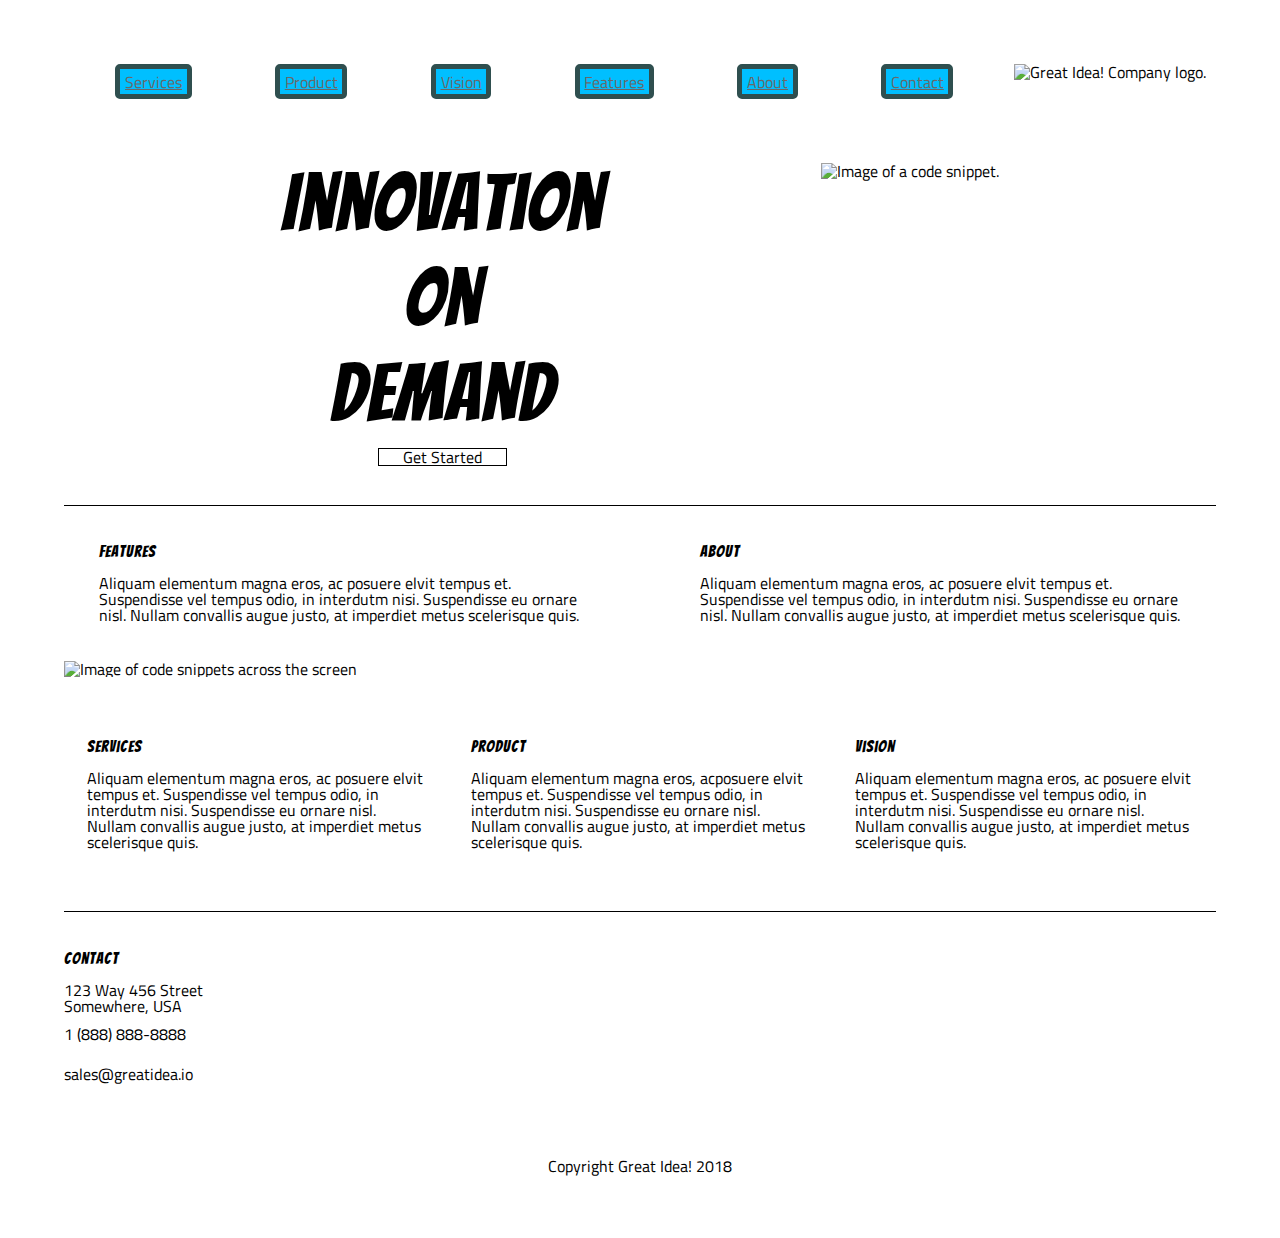
==== index.html @ fa13971f "past code uploaded" ====
<!doctype html>

<html lang="en">

<head>
    <meta charset="utf-8">
    <title>Great Idea - Responsive I</title>

    <link href="https://fonts.googleapis.com/css?family=Bangers|Titillium+Web" rel="stylesheet">
    <link rel="stylesheet" href="css/index.css">

</head>

<body>
    <!-- Use past code you created here for Great Idea Web Page or past solution for Great Idea Web Page HTML here! -->

    <header>
        <nav class="links">

            <a href="services.html">Services</a> <a href="product.html">Product</a> <a href="vision.html">Vision</a> <a href="features.html">Features</a> <a href="index.html">About</a> <a href="contact.html">Contact</a>

        </nav>

        <img class="logo" src="img/logo.png" alt="Great Idea! Company logo.">

    </header>



    <div class="intro">

        <div id="title">
            <h1>Innovation</h1>
            <h1>On</h1>
            <h1>Demand</h1>
            <p id="button">Get Started</p>
        </div>

        <img src="img/header-img.png" alt="Image of a code snippet.">


    </div>

    <section class="top">

        <div>
            <h3>Features</h3>
            <p>Aliquam elementum magna eros, ac posuere elvit tempus et. Suspendisse vel tempus odio, in interdutm nisi. Suspendisse eu ornare nisl. Nullam convallis augue justo, at imperdiet metus scelerisque quis.</p>
        </div>

        <div>
            <h3>About</h3>
            <p>Aliquam elementum magna eros, ac posuere elvit tempus et. Suspendisse vel tempus odio, in interdutm nisi. Suspendisse eu ornare nisl. Nullam convallis augue justo, at imperdiet metus scelerisque quis.</p>
        </div>

    </section>

    <img class="middle-img" src="img/mid-page-accent.jpg" alt="Image of code snippets across the screen">

    <section class="bottom">

        <div>
            <h3>Services </h3>
            <p>Aliquam elementum magna eros, ac posuere elvit tempus et. Suspendisse vel tempus odio, in interdutm nisi. Suspendisse eu ornare nisl. Nullam convallis augue justo, at imperdiet metus scelerisque quis.</p>
        </div>

        <div>
            <h3>Product</h3>
            <p>Aliquam elementum magna eros, acposuere elvit tempus et. Suspendisse vel tempus odio, in interdutm nisi. Suspendisse eu ornare nisl. Nullam convallis augue justo, at imperdiet metus scelerisque quis.</p>
        </div>

        <div>
            <h3>Vision</h3>
            <p>Aliquam elementum magna eros, ac posuere elvit tempus et. Suspendisse vel tempus odio, in interdutm nisi. Suspendisse eu ornare nisl. Nullam convallis augue justo, at imperdiet metus scelerisque quis.</p>
        </div>

    </section>

    <section class="contact">
        <h3>Contact</h3>
        <address>123 Way 456 Street</address>
        <address>Somewhere, USA</address>
        <p>1 (888) 888-8888</p>
        <p>sales@greatidea.io</p>
    </section>

    <footer>
        <p id="copyright">Copyright Great Idea! 2018</p>
    </footer>

</body>

</html>
---- css/index.css ----
/* Use your own code or past solution for Great Idea Web Page CSS here! */


/* http://meyerweb.com/eric/tools/css/reset/ 
   v2.0 | 20110126
   License: none (public domain)
*/

html,
body,
div,
span,
applet,
object,
iframe,
h1,
h2,
h3,
h4,
h5,
h6,
p,
blockquote,
pre,
a,
abbr,
acronym,
address,
big,
cite,
code,
del,
dfn,
em,
img,
ins,
kbd,
q,
s,
samp,
small,
strike,
strong,
sub,
sup,
tt,
var,
b,
u,
i,
center,
dl,
dt,
dd,
ol,
ul,
li,
fieldset,
form,
label,
legend,
table,
caption,
tbody,
tfoot,
thead,
tr,
th,
td,
article,
aside,
canvas,
details,
embed,
figure,
figcaption,
footer,
header,
hgroup,
menu,
nav,
output,
ruby,
section,
summary,
time,
mark,
audio,
video {
    margin: 0;
    padding: 0;
    border: 0;
    font-size: 100%;
    font: inherit;
    vertical-align: baseline;
}


/* HTML5 display-role reset for older browsers */

article,
aside,
details,
figcaption,
figure,
footer,
header,
hgroup,
menu,
nav,
section {
    display: block;
}

body {
    line-height: 1;
}

ol,
ul {
    list-style: none;
}

blockquote,
q {
    quotes: none;
}

blockquote:before,
blockquote:after,
q:before,
q:after {
    content: '';
    content: none;
}

table {
    border-collapse: collapse;
    border-spacing: 0;
}


/* Set every element's box-sizing to border-box */

* {
    box-sizing: border-box;
}

html,
body {
    height: 100%;
    font-family: 'Titillium Web', sans-serif;
}

h1,
h2,
h3,
h4,
h5 {
    font-family: 'Bangers', cursive;
    letter-spacing: 1px;
    margin-bottom: 15px;
}


/* Copy and paste your work from yesterday here and start to refactor into flexbox */

header {
    width: 100%;
    display: flex;
    justify-content: space-around;
    padding: 5%;
}

.links {
    width: 80%;
    display: flex;
    justify-content: space-around;
    align-items: center;
}

a {
    color: dimgray;
    border: 5px solid darkslategrey;
    border-radius: 5px;
    background-color: deepskyblue;
    padding: 0.5%;
}

a:hover {
    border: 5px dotted darkorange;
    background-color: ghostwhite;
}

.intro {
    width: 90%;
    display: flex;
    justify-content: space-evenly;
    border-bottom: 1px solid black;
    margin: auto;
    padding-bottom: 3%;
}

#title {
    font-size: 80px;
    text-align: center;
    display: flex;
    flex-direction: column;
    justify-content: space-evenly;
    align-items: center;
}

#button {
    font-size: 16px;
    border: 1px solid black;
    width: 40%;
    text-align: center;
}

.top {
    display: flex;
    justify-content: space-around;
    padding: 3%;
}

.top div {
    width: 40%;
}

.middle-img {
    display: flex;
    justify-content: center;
    align-items: center;
    width: 90%;
    margin: auto;
}

.bottom {
    display: flex;
    justify-content: space-evenly;
    border-bottom: 1px solid black;
    margin: auto;
    padding-top: 3%;
    padding-bottom: 3%;
    width: 90%;
}

.bottom div {
    padding: 2%;
}

.contact {
    display: flex;
    flex-direction: column;
    width: 90%;
    margin: auto;
    padding-top: 3%;
}

.contact p {
    line-height: 40px;
}

footer {
    text-align: center;
    padding: 5%;
}


/* CSS for services page */

.services-header-img {
    display: flex;
    justify-content: center;
    align-items: center;
    width: 90%;
    margin: auto;
}

h2 {
    font-size: 20px;
    font-weight: bold;
}

.one {
    display: flex;
    flex-direction: column;
    border-bottom: 2px solid dimgrey;
    width: 90%;
    margin: auto;
    padding-top: 3%;
    padding-bottom: 3%;
}

.two {
    width: 90%;
    margin: auto;
    padding-top: 1%;
    padding-bottom: 1%;
    display: flex;
    flex-wrap: wrap;
    justify-content: space-around;
    align-content: space-around;
}

.two div {
    border: 1px solid black;
    background-color: lightgray;
    width: 40%;
    padding: 2%;
    display: flex;
    flex-direction: column;
    margin: 15px;
}

.learn-more {
    border: 1px solid black;
    border-radius: 5px;
    background-color: white;
    display: flex;
    justify-content: center;
    width: 40%;
    padding: 2%;
}

.learn-more:hover {
    border: 5px solid darkslategrey;
    background-color: deepskyblue;
}

.three {
    display: flex;
    justify-content: space-around;
    width: 90%;
    margin: auto;
    padding-top: 4%;
    padding-bottom: 5%;
    border-top: 2px solid black;
}

.three div {
    display: flex;
    flex-direction: column;
    width: 40%;
}

ul {
    padding: 5%;
}

.services-header-img {
    width: 40%;
}
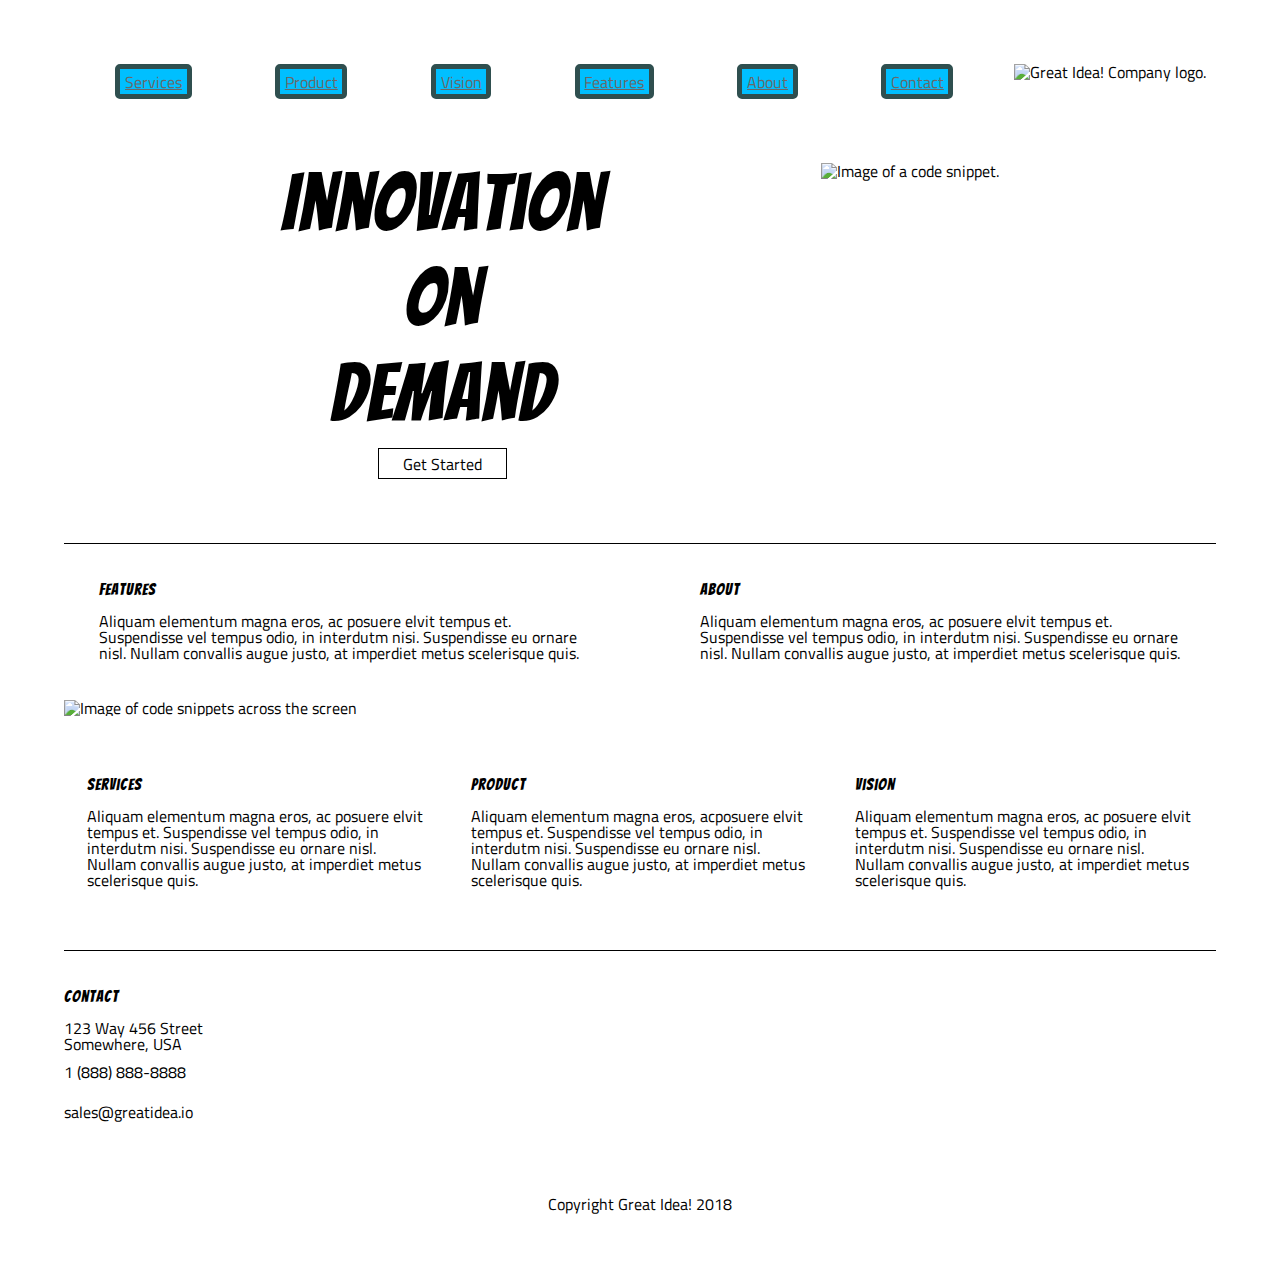
==== commit 0eb13434: "tablet settings formatted" ====
--- a/index.html
+++ b/index.html
@@ -8,6 +8,8 @@
 
     <link href="https://fonts.googleapis.com/css?family=Bangers|Titillium+Web" rel="stylesheet">
     <link rel="stylesheet" href="css/index.css">
+    <!--added viewport meta tag-->
+    <meta name="viewport" content="width=device-width, initial-scale=1">
 
 </head>
 
@@ -36,7 +38,7 @@
             <p id="button">Get Started</p>
         </div>
 
-        <img src="img/header-img.png" alt="Image of a code snippet.">
+        <img class="intro-img" src="img/header-img.png" alt="Image of a code snippet.">
 
 
     </div>
--- a/css/index.css
+++ b/css/index.css
@@ -198,7 +198,7 @@
     justify-content: space-evenly;
     border-bottom: 1px solid black;
     margin: auto;
-    padding-bottom: 3%;
+    padding-bottom: 5%;
 }
 
 #title {
@@ -215,6 +215,7 @@
     border: 1px solid black;
     width: 40%;
     text-align: center;
+    padding: 2%;
 }
 
 .top {
@@ -350,4 +351,65 @@
 
 .services-header-img {
     width: 40%;
+}
+
+@media(max-width:800px) {
+    header {
+        flex-direction: column-reverse;
+        width: 100%;
+        justify-content: space-evenly;
+        align-items: center;
+    }
+    .links {
+        justify-content: space-between;
+        margin: auto;
+    }
+    .logo {
+        width: 30%;
+        margin-bottom: 5%;
+    }
+    .intro-img {
+        display: none;
+    }
+    .intro {
+        padding: 8%;
+        border-bottom: 2px solid black;
+    }
+    .bottom {
+        border-bottom: 2px solid black;
+    }
+}
+
+@media(max-width:500px) {
+    header {
+        flex-direction: column-reverse;
+        width: 100%;
+        justify-content: space-evenly;
+        align-items: center;
+    }
+    .links {
+        flex-direction: column;
+        text-align: center;
+        width: 100%;
+    }
+    a {
+        color: dimgray;
+        border: 1px solid black;
+        background-color: white;
+        border-radius: 0%;
+        width: 100%;
+        padding: 4%;
+        justify-content: center;
+        align-items: center;
+    }
+    .logo {
+        width: 30%;
+        margin-bottom: 5%;
+    }
+    .top {
+        flex-direction: column;
+    }
+    .top div {
+        width: 100%;
+    }
 }